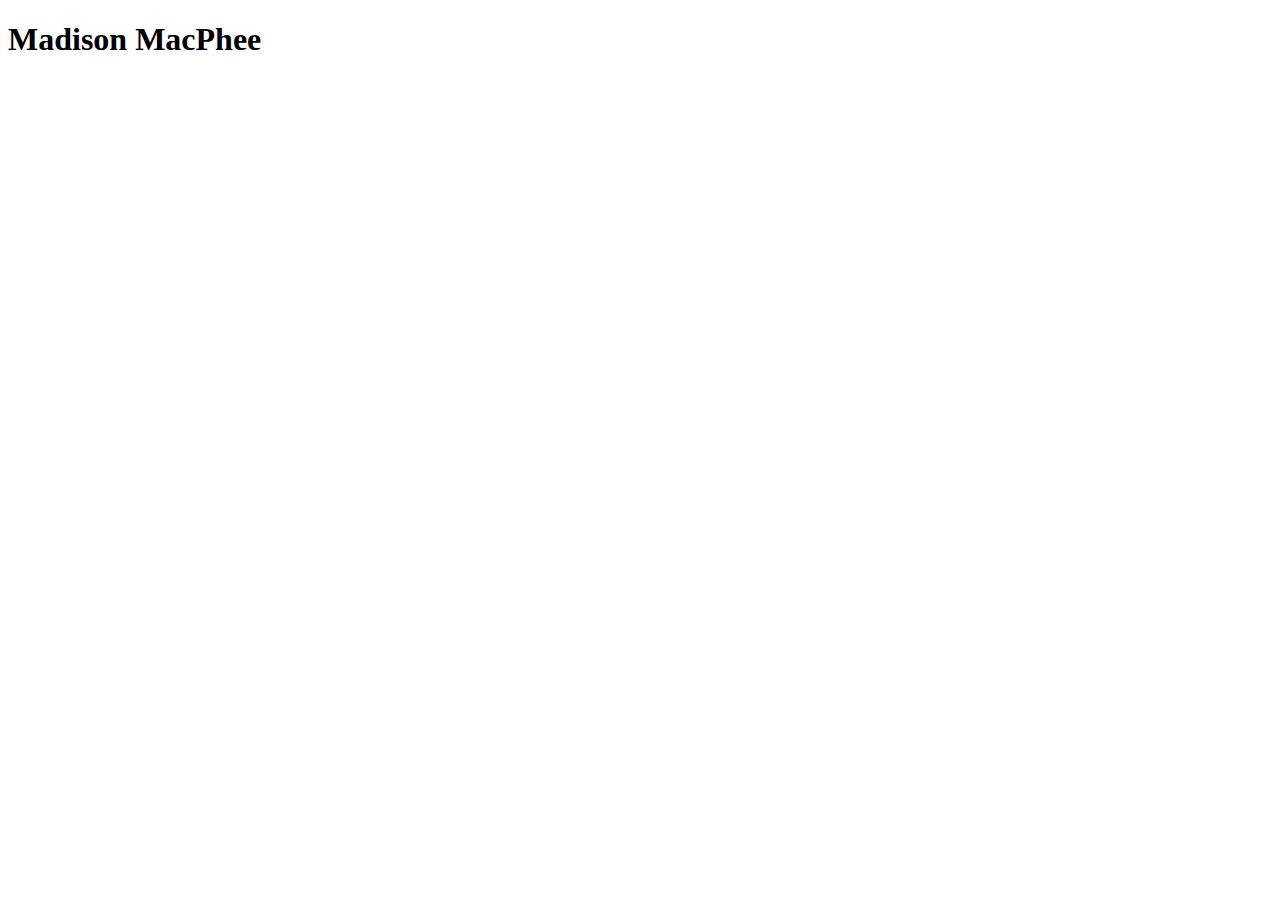
==== embeddingOriginalWork.html @ 78e0dc81 "Add files via upload" ====
﻿<!DOCTYPE html>
</html>
<head>
    <title>embeddingOriginalWork</title>
</head>
<body>
    <h1>Madison MacPhee</h1>
    <iframe width="560" height="315" src="https://www.youtube.com/embed/GIqhMKlSCgY" frameborder="0" allowfullscreen></iframe>
    <iframe src="https://www.google.com/maps/embed?pb=!1m18!1m12!1m3!1d84175.92705221195!2d-122.53134924527089!3d48.75329077916964!2m3!1f0!2f0!3f0!3m2!1i1024!2i768!4f13.1!3m3!1m2!1s0x5485962ef2458717%3A0xd57a9ca9cd39e0f0!2sBellingham%2C+WA!5e0!3m2!1sen!2sus!4v1506981691766" width="600" height="450" frameborder="0" style="border:0" allowfullscreen></iframe>
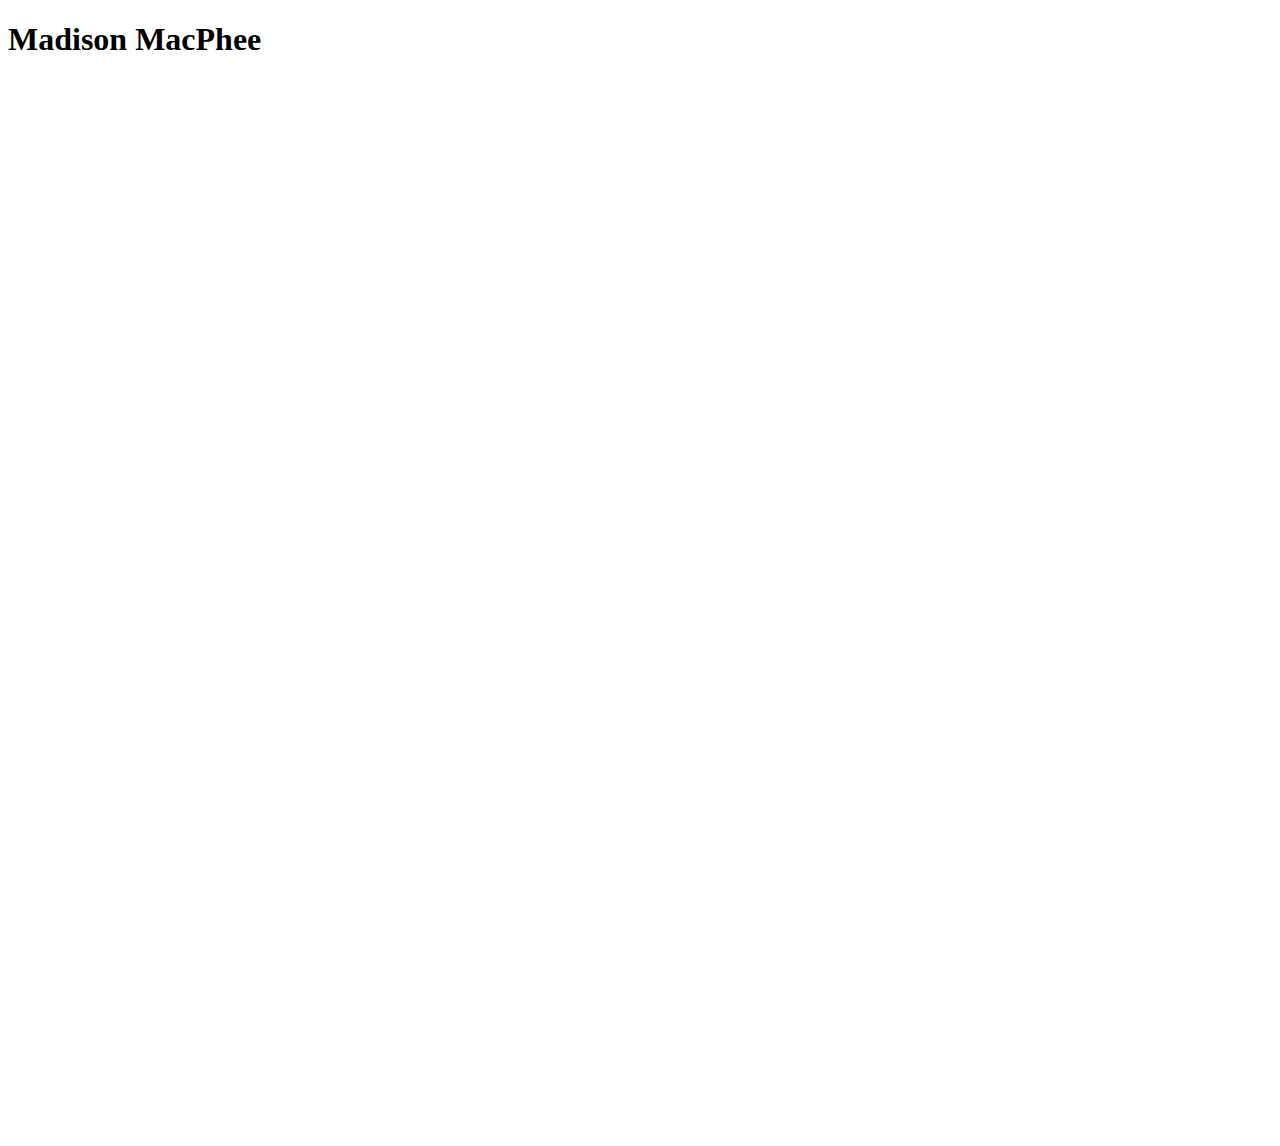
==== commit 1329863c: "Add files via upload" ====
--- a/embeddingOriginalWork.html
+++ b/embeddingOriginalWork.html
@@ -1,9 +1,12 @@
-﻿<!DOCTYPE html>
-</html>
-<head>
-    <title>embeddingOriginalWork</title>
-</head>
-<body>
-    <h1>Madison MacPhee</h1>
-    <iframe width="560" height="315" src="https://www.youtube.com/embed/GIqhMKlSCgY" frameborder="0" allowfullscreen></iframe>
-    <iframe src="https://www.google.com/maps/embed?pb=!1m18!1m12!1m3!1d84175.92705221195!2d-122.53134924527089!3d48.75329077916964!2m3!1f0!2f0!3f0!3m2!1i1024!2i768!4f13.1!3m3!1m2!1s0x5485962ef2458717%3A0xd57a9ca9cd39e0f0!2sBellingham%2C+WA!5e0!3m2!1sen!2sus!4v1506981691766" width="600" height="450" frameborder="0" style="border:0" allowfullscreen></iframe>
+<!DOCTYPE html>
+<html>
+<head>
+    <title>embeddingOriginalWork</title>
+</head>
+<body>
+    <h1>Madison MacPhee</h1>
+    <iframe width="560" height="315" src="https://www.youtube.com/embed/GIqhMKlSCgY" frameborder="0" allowfullscreen></iframe>
+    <iframe src="https://www.google.com/maps/embed?pb=!1m18!1m12!1m3!1d84175.92705221195!2d-122.53134924527089!3d48.75329077916964!2m3!1f0!2f0!3f0!3m2!1i1024!2i768!4f13.1!3m3!1m2!1s0x5485962ef2458717%3A0xd57a9ca9cd39e0f0!2sBellingham%2C+WA!5e0!3m2!1sen!2sus!4v1506981691766" width="600" height="450" frameborder="0" style="border:0" allowfullscreen></iframe>
+    <iframe src="https://calendar.google.com/calendar/embed?src=madisonannmacphee%40gmail.com&ctz=America/Los_Angeles" style="border: 0" width="800" height="600" frameborder="0" scrolling="no"></iframe>
+    </body>
+</html>
